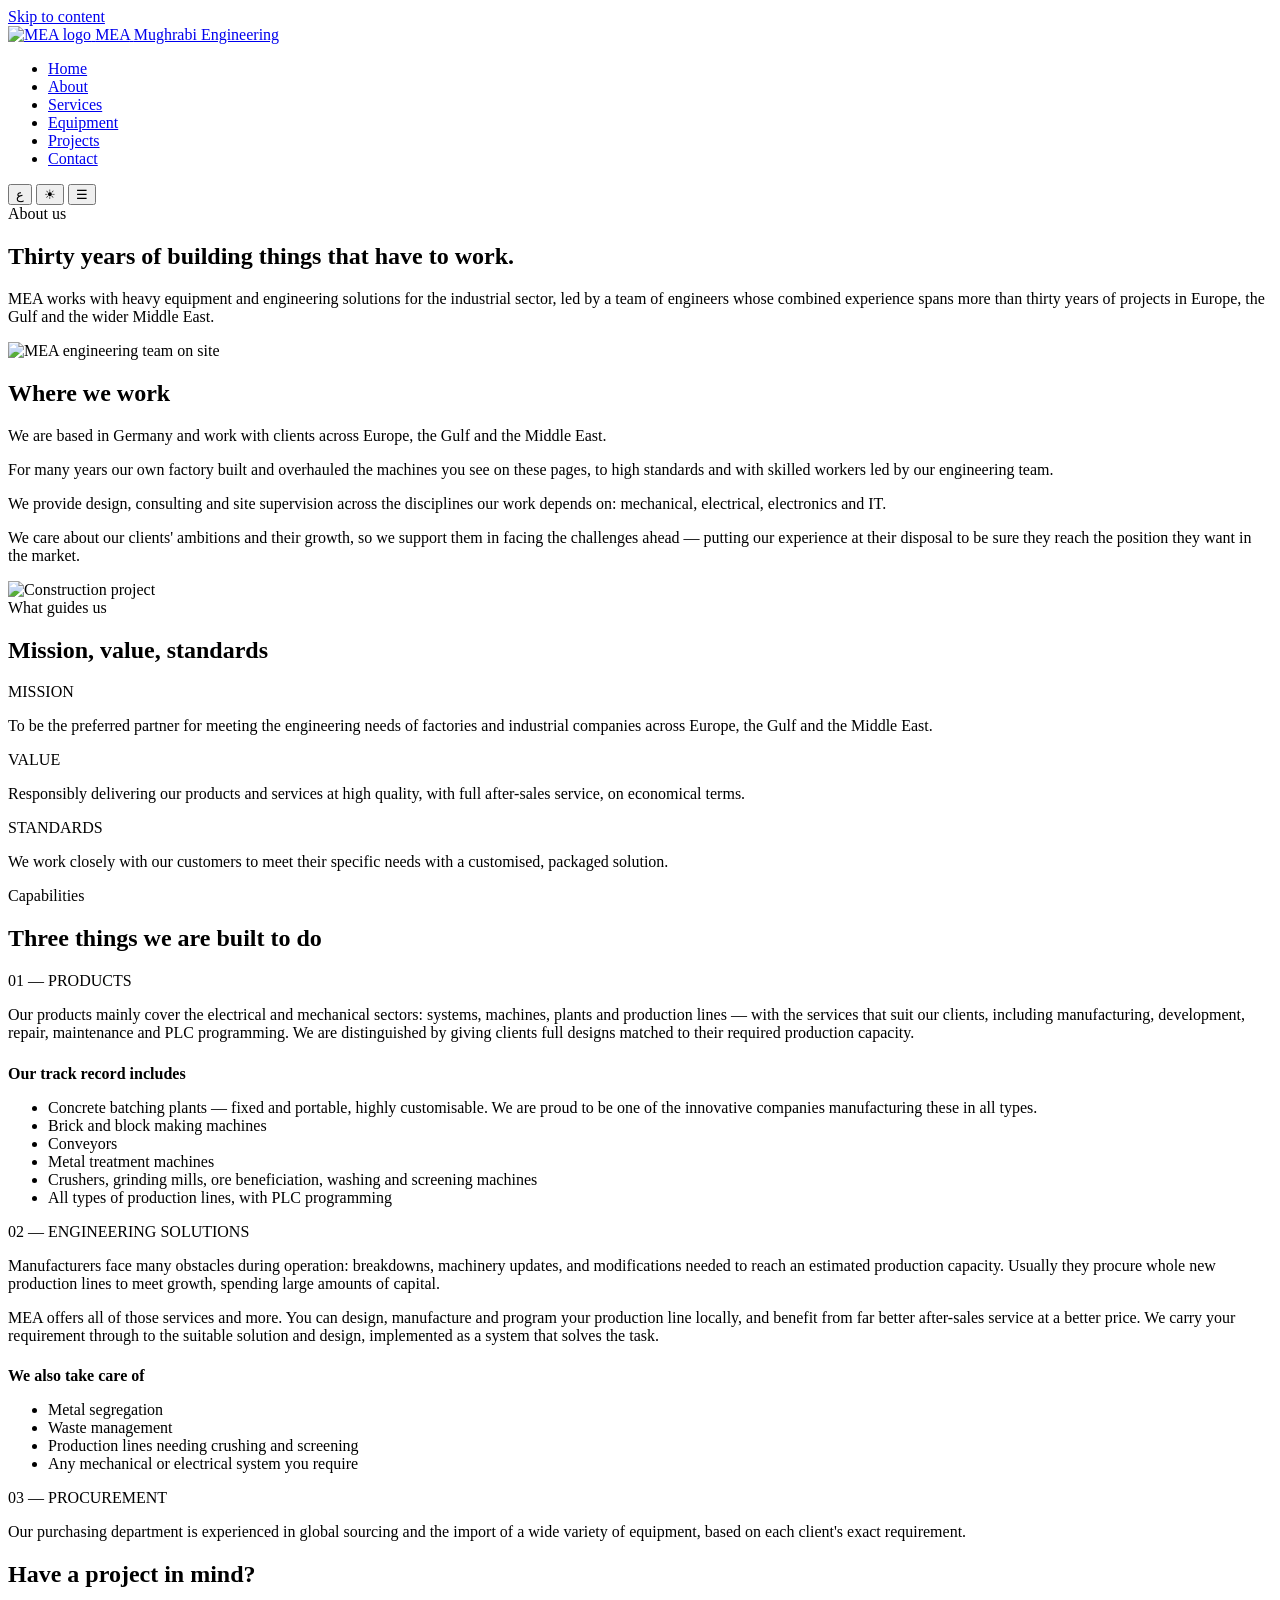
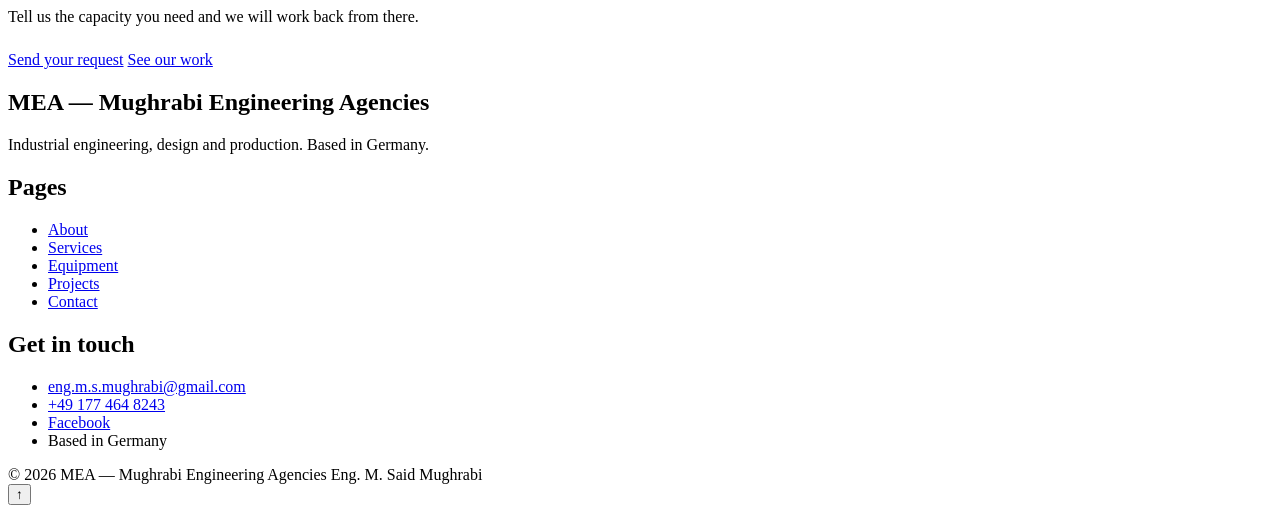
==== html_files/about.html @ d569d377 "Update website" ====
<!DOCTYPE html>
<html lang="en" dir="ltr">
<head>
<meta charset="UTF-8">
<meta name="viewport" content="width=device-width, initial-scale=1.0">
<title>About us — MEA, Mughrabi Engineering Agencies</title>
<meta name="description" content="Over 30 years of industrial engineering across Europe, the Gulf and the Middle East. Our mission, values, standards and capabilities.">
<link rel="icon" href="data:image/svg+xml,<svg xmlns='http://www.w3.org/2000/svg' viewBox='0 0 100 100'><text y='.9em' font-size='90'>⚙️</text></svg>">
<meta property="og:type" content="website">
<meta property="og:title" content="About us — MEA, Mughrabi Engineering Agencies">
<meta property="og:description" content="Over 30 years of industrial engineering across Europe, the Gulf and the Middle East.">
<meta property="og:image" content="/images/brand/04-social-share-preview-og-image.jpg">
<link rel="preconnect" href="https://fonts.googleapis.com">
<link rel="preconnect" href="https://fonts.gstatic.com" crossorigin>
<link href="https://fonts.googleapis.com/css2?family=Space+Grotesk:wght@400;500;600;700&family=Cairo:wght@400;600;700&display=swap" rel="stylesheet">
<link rel="stylesheet" href="/css/site.css">
</head>
<body>
<a class="skip-link" href="#main" data-en="Skip to content" data-ar="تخطَّ إلى المحتوى">Skip to content</a>

<header class="site-header">
  <div class="wrap nav">
    <a class="brand" href="/">
      <img src="/images/brand/01-engineer-mohammed-said-mughrabi-logo-mea.jpg" alt="MEA logo" width="42" height="42">
      <span class="brand-text">
        <span class="brand-name" data-en="MEA" data-ar="المغربي">MEA</span>
        <span class="brand-sub" data-en="Mughrabi Engineering" data-ar="الوكلاء الهندسيون">Mughrabi Engineering</span>
      </span>
    </a>
    <ul class="nav-links" id="nav-links">
      <li><a href="/" data-en="Home" data-ar="الرئيسية">Home</a></li>
      <li><a href="/about" class="active" data-en="About" data-ar="لمحة عنا">About</a></li>
      <li><a href="/services" data-en="Services" data-ar="خدماتنا">Services</a></li>
      <li><a href="/equipment" data-en="Equipment" data-ar="المعدات">Equipment</a></li>
      <li><a href="/projects" data-en="Projects" data-ar="أعمالنا">Projects</a></li>
      <li><a href="/contact" data-en="Contact" data-ar="إتصل بنا">Contact</a></li>
    </ul>
    <div class="nav-tools">
      <button class="icon-btn lang-btn" data-lang-toggle type="button">ع</button>
      <button class="icon-btn" data-theme-toggle type="button">☀</button>
      <button class="icon-btn nav-toggle" data-nav-toggle type="button"
              aria-expanded="false" aria-controls="nav-links" aria-label="Menu">☰</button>
    </div>
  </div>
</header>

<main id="main">

  <!-- ============================ INTRO ============================ -->
  <section class="hero">
    <div class="wrap split">
      <div>
        <span class="eyebrow" data-en="About us" data-ar="لمحة عنا">About us</span>
        <h1 data-en="Thirty years of building things that have to work." data-ar="ثلاثون عاماً في بناء أشياء لا مجال لتعطّلها.">Thirty years of building things that have to work.</h1>
        <p class="lead" data-en="MEA works with heavy equipment and engineering solutions for the industrial sector, led by a team of engineers whose combined experience spans more than thirty years of projects in Europe, the Gulf and the wider Middle East." data-ar="تعمل المغربي في المعدات الثقيلة و الحلول الهندسية للقطاع الصناعي، بقيادة فريق من المهندسين تمتد خبرته المجتمعة لأكثر من ثلاثين عاماً من المشاريع في أوروبا و الخليج و الشرق الأوسط.">MEA works with heavy equipment and engineering solutions for the industrial sector, led by a team of engineers whose combined experience spans more than thirty years of projects in Europe, the Gulf and the wider Middle East.</p>
      </div>
      <div class="hero-media">
        <img src="/images/about/01-about-us-1601543-587600671320849-1215169168.jpg"
             alt="MEA engineering team on site" width="900" height="675" fetchpriority="high">
      </div>
    </div>
  </section>

  <!-- ============================ WHO WE ARE ============================ -->
  <section>
    <div class="wrap split narrow-media">
      <div class="prose reveal">
        <h2 data-en="Where we work" data-ar="أين نعمل">Where we work</h2>
        <p data-en="We are based in Germany and work with clients across Europe, the Gulf and the Middle East." data-ar="مقرّنا في ألمانيا و نعمل مع عملاء في أوروبا و الخليج و الشرق الأوسط.">We are based in Germany and work with clients across Europe, the Gulf and the Middle East.</p>
        <p data-en="For many years our own factory built and overhauled the machines you see on these pages, to high standards and with skilled workers led by our engineering team." data-ar="لسنوات طويلة، بنى مصنعنا الخاص و جدّد الآلات التي ترونها في هذه الصفحات، وفق معايير عالية و بأيدي عمّال مهرة بقيادة فريقنا الهندسي.">For many years our own factory built and overhauled the machines you see on these pages, to high standards and with skilled workers led by our engineering team.</p>
        <p data-en="We provide design, consulting and site supervision across the disciplines our work depends on: mechanical, electrical, electronics and IT." data-ar="نقدّم التصميم و الاستشارات و الإشراف على المواقع في التخصصات التي يعتمد عليها عملنا: الميكانيك و الكهرباء و الإلكترونيات و تقنية المعلومات.">We provide design, consulting and site supervision across the disciplines our work depends on: mechanical, electrical, electronics and IT.</p>
        <p data-en="We care about our clients' ambitions and their growth, so we support them in facing the challenges ahead — putting our experience at their disposal to be sure they reach the position they want in the market." data-ar="نهتم بطموحات عملائنا و نموّهم، لذلك ندعمهم في مواجهة التحديات — واضعين خبرتنا تحت تصرفهم ليصلوا إلى المكانة التي يريدونها في السوق.">We care about our clients' ambitions and their growth, so we support them in facing the challenges ahead — putting our experience at their disposal to be sure they reach the position they want in the market.</p>
      </div>
      <div class="reveal">
        <img src="/images/about/04-about-us-constructions-eng-m-s-mughrabi.jpg"
             alt="Construction project" width="900" height="640" loading="lazy">
      </div>
    </div>
  </section>

  <!-- ============================ MISSION / VALUE / STANDARDS ============================ -->
  <section class="bg-alt">
    <div class="wrap">
      <div class="section-head center reveal">
        <span class="eyebrow" data-en="What guides us" data-ar="ما يوجّهنا">What guides us</span>
        <h2 data-en="Mission, value, standards" data-ar="الرسالة و القيمة و المعايير">Mission, value, standards</h2>
      </div>

      <div class="grid grid-3">
        <article class="card reveal">
          <span class="card-num" data-en="MISSION" data-ar="الرسالة">MISSION</span>
          <p data-en="To be the preferred partner for meeting the engineering needs of factories and industrial companies across Europe, the Gulf and the Middle East." data-ar="أن نكون الشريك المفضّل في تلبية الاحتياجات الهندسية للمصانع و الشركات الصناعية في أوروبا و الخليج و الشرق الأوسط.">To be the preferred partner for meeting the engineering needs of factories and industrial companies across Europe, the Gulf and the Middle East.</p>
        </article>
        <article class="card reveal">
          <span class="card-num" data-en="VALUE" data-ar="القيمة">VALUE</span>
          <p data-en="Responsibly delivering our products and services at high quality, with full after-sales service, on economical terms." data-ar="تقديم منتجاتنا و خدماتنا بمسؤولية و بجودة عالية، مع خدمة ما بعد البيع الكاملة، و بشروط اقتصادية.">Responsibly delivering our products and services at high quality, with full after-sales service, on economical terms.</p>
        </article>
        <article class="card reveal">
          <span class="card-num" data-en="STANDARDS" data-ar="المعايير">STANDARDS</span>
          <p data-en="We work closely with our customers to meet their specific needs with a customised, packaged solution." data-ar="نعمل عن قرب مع عملائنا لتلبية احتياجاتهم الخاصة بحلّ متكامل مصمّم خصيصاً لهم.">We work closely with our customers to meet their specific needs with a customised, packaged solution.</p>
        </article>
      </div>
    </div>
  </section>

  <!-- ============================ CAPABILITIES ============================ -->
  <section>
    <div class="wrap">
      <div class="section-head reveal">
        <span class="eyebrow" data-en="Capabilities" data-ar="قدراتنا">Capabilities</span>
        <h2 data-en="Three things we are built to do" data-ar="ثلاثة أمور نُحسن القيام بها">Three things we are built to do</h2>
      </div>

      <div class="grid grid-2" style="align-items:start">

        <article class="card reveal">
          <span class="card-num">01 — <span data-en="PRODUCTS" data-ar="المنتجات">PRODUCTS</span></span>
          <p data-en="Our products mainly cover the electrical and mechanical sectors: systems, machines, plants and production lines — with the services that suit our clients, including manufacturing, development, repair, maintenance and PLC programming. We are distinguished by giving clients full designs matched to their required production capacity." data-ar="تغطّي منتجاتنا بشكل رئيسي القطاعين الكهربائي و الميكانيكي: أنظمة و آلات و منشآت و خطوط إنتاج — مع الخدمات التي تناسب عملاءنا، من تصنيع و تطوير و إصلاح و صيانة و برمجة PLC. و نتميّز بتقديم تصاميم كاملة تطابق الطاقة الإنتاجية المطلوبة.">Our products mainly cover the electrical and mechanical sectors: systems, machines, plants and production lines — with the services that suit our clients, including manufacturing, development, repair, maintenance and PLC programming. We are distinguished by giving clients full designs matched to their required production capacity.</p>
          <h3 style="margin-top:1.4rem;font-size:1rem" data-en="Our track record includes" data-ar="من سجلّ أعمالنا">Our track record includes</h3>
          <ul class="ticks" style="margin-top:.7rem">
            <li data-en="Concrete batching plants — fixed and portable, highly customisable. We are proud to be one of the innovative companies manufacturing these in all types." data-ar="محطات خلط الخرسانة — ثابتة و متنقلة، قابلة للتخصيص بدرجة عالية. نفخر بأننا من الشركات المبتكرة في تصنيعها بجميع أنواعها.">Concrete batching plants — fixed and portable, highly customisable. We are proud to be one of the innovative companies manufacturing these in all types.</li>
            <li data-en="Brick and block making machines" data-ar="آلات صناعة الطوب و البلوك">Brick and block making machines</li>
            <li data-en="Conveyors" data-ar="السيور الناقلة">Conveyors</li>
            <li data-en="Metal treatment machines" data-ar="آلات معالجة المعادن">Metal treatment machines</li>
            <li data-en="Crushers, grinding mills, ore beneficiation, washing and screening machines" data-ar="كسارات، مطاحن، تجهيز الخامات، آلات غسيل و نخل">Crushers, grinding mills, ore beneficiation, washing and screening machines</li>
            <li data-en="All types of production lines, with PLC programming" data-ar="جميع أنواع خطوط الإنتاج، مع برمجة PLC">All types of production lines, with PLC programming</li>
          </ul>
        </article>

        <article class="card reveal">
          <span class="card-num">02 — <span data-en="ENGINEERING SOLUTIONS" data-ar="الحلول الهندسية">ENGINEERING SOLUTIONS</span></span>
          <p data-en="Manufacturers face many obstacles during operation: breakdowns, machinery updates, and modifications needed to reach an estimated production capacity. Usually they procure whole new production lines to meet growth, spending large amounts of capital." data-ar="يواجه المصنّعون عقبات كثيرة أثناء التشغيل: أعطال، و تحديثات للآلات، و تعديلات لازمة لبلوغ الطاقة الإنتاجية المقدّرة. و عادةً ما يشترون خطوط إنتاج جديدة بالكامل لمواكبة النمو، بإنفاق رؤوس أموال ضخمة.">Manufacturers face many obstacles during operation: breakdowns, machinery updates, and modifications needed to reach an estimated production capacity. Usually they procure whole new production lines to meet growth, spending large amounts of capital.</p>
          <p data-en="MEA offers all of those services and more. You can design, manufacture and program your production line locally, and benefit from far better after-sales service at a better price. We carry your requirement through to the suitable solution and design, implemented as a system that solves the task." data-ar="تقدّم المغربي هذه الخدمات و أكثر. يمكنك تصميم و تصنيع و برمجة خط إنتاجك محلياً، و الاستفادة من خدمة ما بعد بيع أفضل بكثير و بسعر أفضل. نأخذ متطلباتك حتى الحلّ و التصميم المناسبين، و ننفّذهما كنظام يحلّ المهمة.">MEA offers all of those services and more. You can design, manufacture and program your production line locally, and benefit from far better after-sales service at a better price. We carry your requirement through to the suitable solution and design, implemented as a system that solves the task.</p>
          <h3 style="margin-top:1.4rem;font-size:1rem" data-en="We also take care of" data-ar="كما نتولّى">We also take care of</h3>
          <ul class="ticks" style="margin-top:.7rem">
            <li data-en="Metal segregation" data-ar="فرز المعادن">Metal segregation</li>
            <li data-en="Waste management" data-ar="إدارة النفايات">Waste management</li>
            <li data-en="Production lines needing crushing and screening" data-ar="خطوط الإنتاج التي تحتاج تكسيراً و نخلاً">Production lines needing crushing and screening</li>
            <li data-en="Any mechanical or electrical system you require" data-ar="أي نظام ميكانيكي أو كهربائي تحتاجه">Any mechanical or electrical system you require</li>
          </ul>
        </article>

        <article class="card reveal" style="grid-column:1/-1">
          <span class="card-num">03 — <span data-en="PROCUREMENT" data-ar="المشتريات">PROCUREMENT</span></span>
          <p data-en="Our purchasing department is experienced in global sourcing and the import of a wide variety of equipment, based on each client's exact requirement." data-ar="يتمتّع قسم المشتريات لدينا بخبرة في التوريد العالمي و استيراد تشكيلة واسعة من المعدات، بناءً على متطلبات كل عميل بدقة.">Our purchasing department is experienced in global sourcing and the import of a wide variety of equipment, based on each client's exact requirement.</p>
        </article>

      </div>
    </div>
  </section>

  <!-- ============================ CTA ============================ -->
  <section class="bg-alt">
    <div class="wrap">
      <div class="section-head center reveal" style="margin-bottom:1.6rem">
        <h2 data-en="Have a project in mind?" data-ar="لديك مشروع في ذهنك؟">Have a project in mind?</h2>
        <p class="lead" data-en="Tell us the capacity you need and we will work back from there." data-ar="أخبرنا بالطاقة الإنتاجية التي تحتاجها و سننطلق منها.">Tell us the capacity you need and we will work back from there.</p>
      </div>
      <div class="btn-row reveal" style="justify-content:center">
        <a class="btn btn-primary btn-lg" href="/contact" data-en="Send your request" data-ar="أرسل طلبك">Send your request</a>
        <a class="btn btn-ghost btn-lg" href="/projects" data-en="See our work" data-ar="شاهد أعمالنا">See our work</a>
      </div>
    </div>
  </section>

</main>

<footer class="site-footer">
  <div class="wrap">
    <div class="footer-grid">
      <div class="footer-about">
        <h2 data-en="MEA — Mughrabi Engineering Agencies" data-ar="المغربي الوكلاء الهندسيون">MEA — Mughrabi Engineering Agencies</h2>
        <p data-en="Industrial engineering, design and production. Based in Germany." data-ar="الهندسة الصناعية، التصميم و الإنتاج. مقرّنا في ألمانيا.">Industrial engineering, design and production. Based in Germany.</p>
      </div>
      <div>
        <h2 data-en="Pages" data-ar="الصفحات">Pages</h2>
        <ul class="footer-links">
          <li><a href="/about" data-en="About" data-ar="لمحة عنا">About</a></li>
          <li><a href="/services" data-en="Services" data-ar="خدماتنا">Services</a></li>
          <li><a href="/equipment" data-en="Equipment" data-ar="المعدات">Equipment</a></li>
          <li><a href="/projects" data-en="Projects" data-ar="أعمالنا">Projects</a></li>
          <li><a href="/contact" data-en="Contact" data-ar="إتصل بنا">Contact</a></li>
        </ul>
      </div>
      <div>
        <h2 data-en="Get in touch" data-ar="تواصل معنا">Get in touch</h2>
        <ul class="footer-links">
          <li><a href="mailto:eng.m.s.mughrabi@gmail.com" class="ltr">eng.m.s.mughrabi@gmail.com</a></li>
          <li><a href="tel:+491774648243" class="ltr">+49 177 464 8243</a></li>
          <li><a href="https://www.facebook.com/ingenieurwesen.industrie.7" target="_blank" rel="noopener">Facebook</a></li>
          <li><span data-en="Based in Germany" data-ar="مقرّنا في ألمانيا">Based in Germany</span></li>
        </ul>
      </div>
    </div>
    <div class="footer-bottom">
      <span>© <span data-year>2026</span> <span data-en="MEA — Mughrabi Engineering Agencies" data-ar="المغربي الوكلاء الهندسيون">MEA — Mughrabi Engineering Agencies</span></span>
      <span data-en="Eng. M. Said Mughrabi" data-ar="المهندس محمد سعيد المغربي">Eng. M. Said Mughrabi</span>
    </div>
  </div>
</footer>

<button class="to-top" type="button" aria-label="Back to top">↑</button>
<script src="/js/site.js"></script>
</body>
</html>
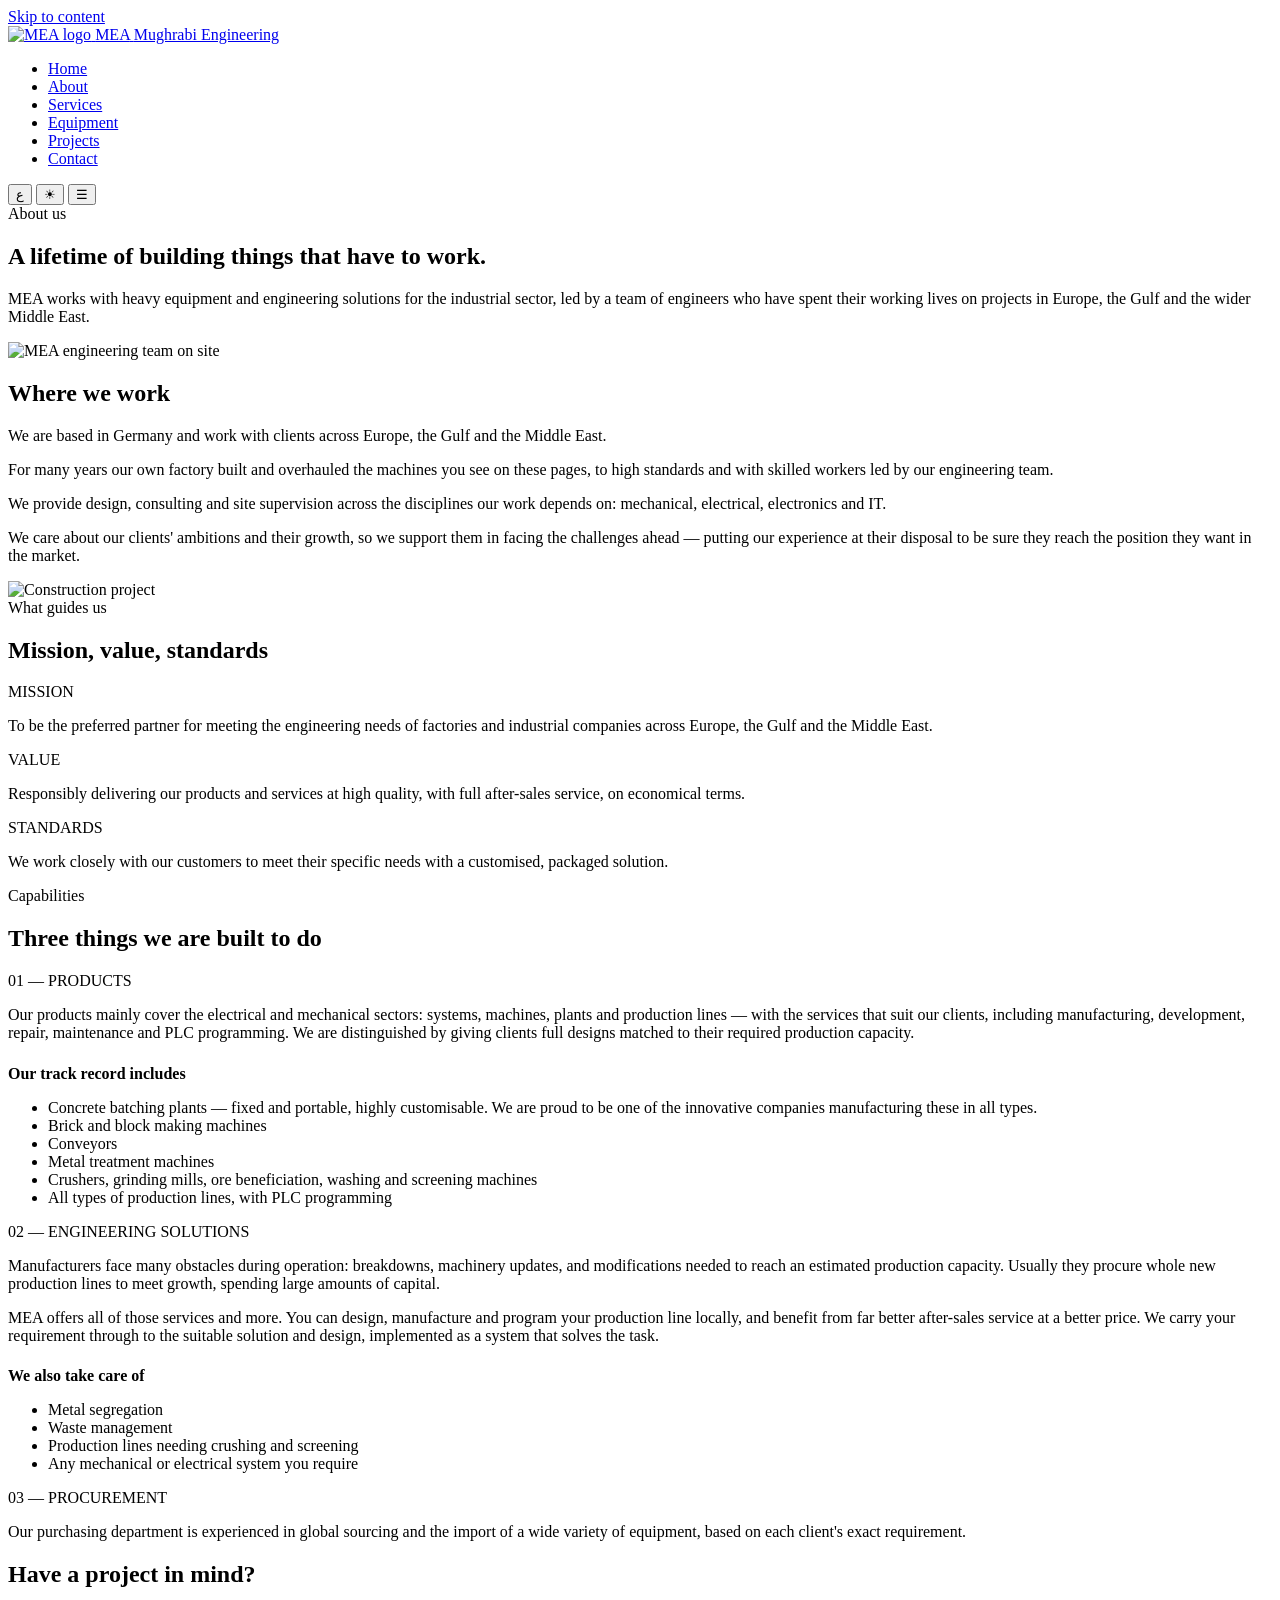
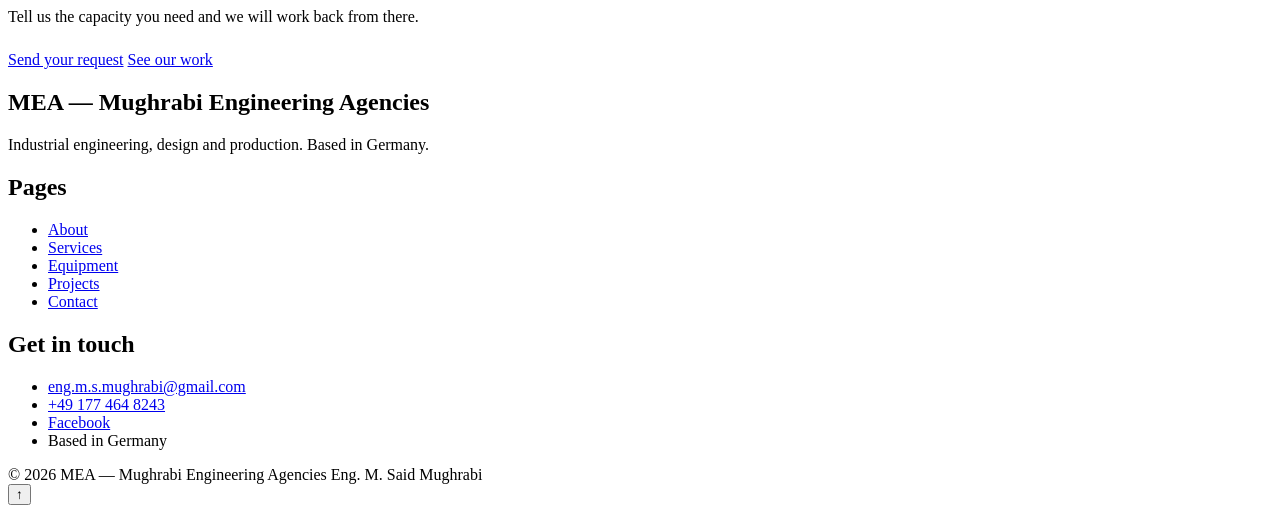
==== commit 9bc502ef: "Update website" ====
--- a/html_files/about.html
+++ b/html_files/about.html
@@ -51,8 +51,8 @@
     <div class="wrap split">
       <div>
         <span class="eyebrow" data-en="About us" data-ar="لمحة عنا">About us</span>
-        <h1 data-en="Thirty years of building things that have to work." data-ar="ثلاثون عاماً في بناء أشياء لا مجال لتعطّلها.">Thirty years of building things that have to work.</h1>
-        <p class="lead" data-en="MEA works with heavy equipment and engineering solutions for the industrial sector, led by a team of engineers whose combined experience spans more than thirty years of projects in Europe, the Gulf and the wider Middle East." data-ar="تعمل المغربي في المعدات الثقيلة و الحلول الهندسية للقطاع الصناعي، بقيادة فريق من المهندسين تمتد خبرته المجتمعة لأكثر من ثلاثين عاماً من المشاريع في أوروبا و الخليج و الشرق الأوسط.">MEA works with heavy equipment and engineering solutions for the industrial sector, led by a team of engineers whose combined experience spans more than thirty years of projects in Europe, the Gulf and the wider Middle East.</p>
+        <h1 data-en="A lifetime of building things that have to work." data-ar="عمرٌ كامل في بناء أشياء لا مجال لتعطّلها.">A lifetime of building things that have to work.</h1>
+        <p class="lead" data-en="MEA works with heavy equipment and engineering solutions for the industrial sector, led by a team of engineers who have spent their working lives on projects in Europe, the Gulf and the wider Middle East." data-ar="تعمل المغربي في المعدات الثقيلة و الحلول الهندسية للقطاع الصناعي، بقيادة فريق من المهندسين أمضوا حياتهم المهنية في مشاريع في أوروبا و الخليج و الشرق الأوسط.">MEA works with heavy equipment and engineering solutions for the industrial sector, led by a team of engineers who have spent their working lives on projects in Europe, the Gulf and the wider Middle East.</p>
       </div>
       <div class="hero-media">
         <img src="/images/about/01-about-us-1601543-587600671320849-1215169168.jpg"
@@ -66,7 +66,7 @@
     <div class="wrap split narrow-media">
       <div class="prose reveal">
         <h2 data-en="Where we work" data-ar="أين نعمل">Where we work</h2>
-        <p data-en="We are based in Germany and work with clients across Europe, the Gulf and the Middle East." data-ar="مقرّنا في ألمانيا و نعمل مع عملاء في أوروبا و الخليج و الشرق الأوسط.">We are based in Germany and work with clients across Europe, the Gulf and the Middle East.</p>
+        <p data-en="We are based in Germany and work with clients across Europe, the Gulf and the Middle East." data-ar="نحن في ألمانيا و نعمل مع عملاء في أوروبا و الخليج و الشرق الأوسط.">We are based in Germany and work with clients across Europe, the Gulf and the Middle East.</p>
         <p data-en="For many years our own factory built and overhauled the machines you see on these pages, to high standards and with skilled workers led by our engineering team." data-ar="لسنوات طويلة، بنى مصنعنا الخاص و جدّد الآلات التي ترونها في هذه الصفحات، وفق معايير عالية و بأيدي عمّال مهرة بقيادة فريقنا الهندسي.">For many years our own factory built and overhauled the machines you see on these pages, to high standards and with skilled workers led by our engineering team.</p>
         <p data-en="We provide design, consulting and site supervision across the disciplines our work depends on: mechanical, electrical, electronics and IT." data-ar="نقدّم التصميم و الاستشارات و الإشراف على المواقع في التخصصات التي يعتمد عليها عملنا: الميكانيك و الكهرباء و الإلكترونيات و تقنية المعلومات.">We provide design, consulting and site supervision across the disciplines our work depends on: mechanical, electrical, electronics and IT.</p>
         <p data-en="We care about our clients' ambitions and their growth, so we support them in facing the challenges ahead — putting our experience at their disposal to be sure they reach the position they want in the market." data-ar="نهتم بطموحات عملائنا و نموّهم، لذلك ندعمهم في مواجهة التحديات — واضعين خبرتنا تحت تصرفهم ليصلوا إلى المكانة التي يريدونها في السوق.">We care about our clients' ambitions and their growth, so we support them in facing the challenges ahead — putting our experience at their disposal to be sure they reach the position they want in the market.</p>
@@ -170,7 +170,7 @@
     <div class="footer-grid">
       <div class="footer-about">
         <h2 data-en="MEA — Mughrabi Engineering Agencies" data-ar="المغربي الوكلاء الهندسيون">MEA — Mughrabi Engineering Agencies</h2>
-        <p data-en="Industrial engineering, design and production. Based in Germany." data-ar="الهندسة الصناعية، التصميم و الإنتاج. مقرّنا في ألمانيا.">Industrial engineering, design and production. Based in Germany.</p>
+        <p data-en="Industrial engineering, design and production. Based in Germany." data-ar="الهندسة الصناعية، التصميم و الإنتاج. نحن في ألمانيا.">Industrial engineering, design and production. Based in Germany.</p>
       </div>
       <div>
         <h2 data-en="Pages" data-ar="الصفحات">Pages</h2>
@@ -188,7 +188,7 @@
           <li><a href="mailto:eng.m.s.mughrabi@gmail.com" class="ltr">eng.m.s.mughrabi@gmail.com</a></li>
           <li><a href="tel:+491774648243" class="ltr">+49 177 464 8243</a></li>
           <li><a href="https://www.facebook.com/ingenieurwesen.industrie.7" target="_blank" rel="noopener">Facebook</a></li>
-          <li><span data-en="Based in Germany" data-ar="مقرّنا في ألمانيا">Based in Germany</span></li>
+          <li><span data-en="Based in Germany" data-ar="نحن في ألمانيا">Based in Germany</span></li>
         </ul>
       </div>
     </div>
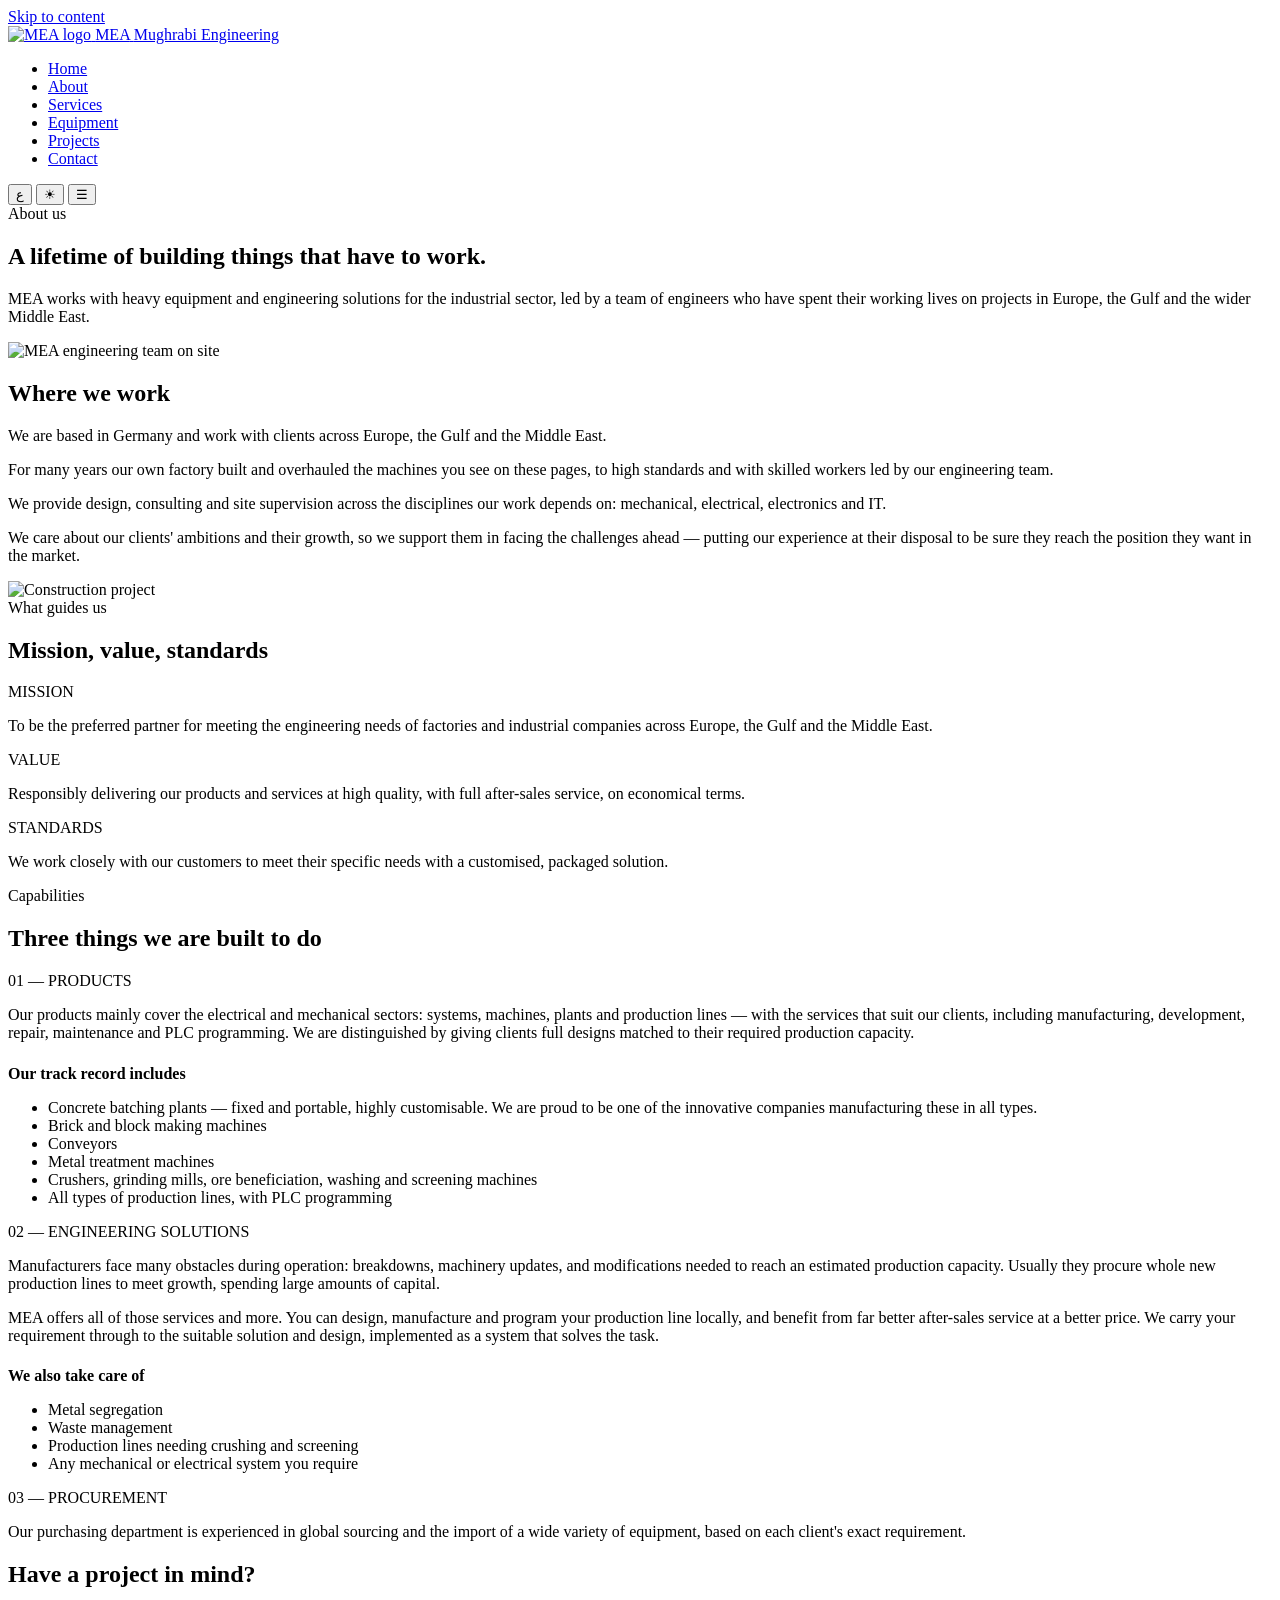
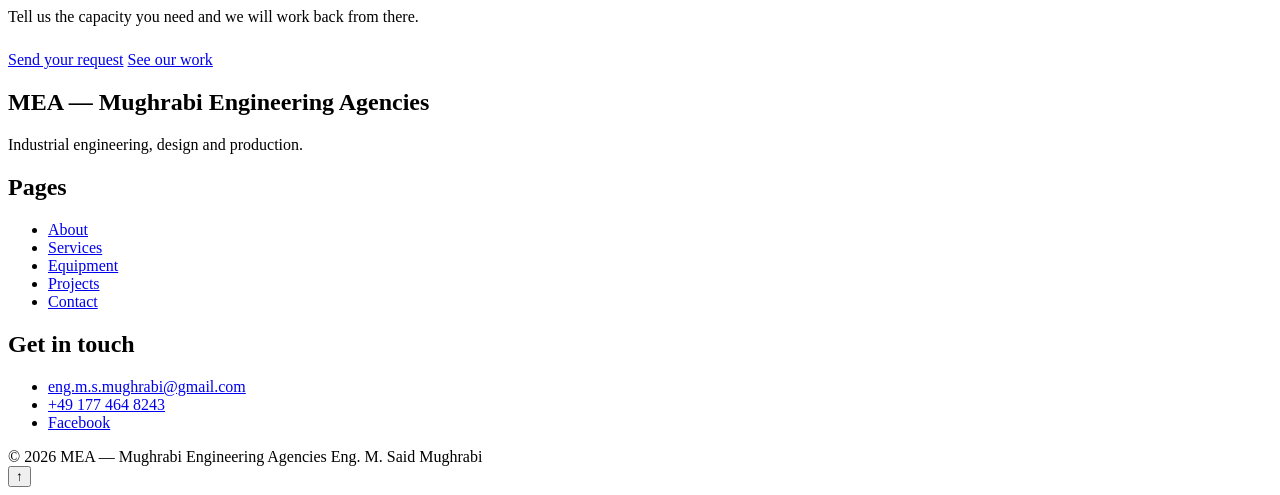
==== commit c789a8af: "Update website" ====
--- a/html_files/about.html
+++ b/html_files/about.html
@@ -170,7 +170,7 @@
     <div class="footer-grid">
       <div class="footer-about">
         <h2 data-en="MEA — Mughrabi Engineering Agencies" data-ar="المغربي الوكلاء الهندسيون">MEA — Mughrabi Engineering Agencies</h2>
-        <p data-en="Industrial engineering, design and production. Based in Germany." data-ar="الهندسة الصناعية، التصميم و الإنتاج. نحن في ألمانيا.">Industrial engineering, design and production. Based in Germany.</p>
+        <p data-en="Industrial engineering, design and production." data-ar="الهندسة الصناعية، التصميم و الإنتاج.">Industrial engineering, design and production.</p>
       </div>
       <div>
         <h2 data-en="Pages" data-ar="الصفحات">Pages</h2>
@@ -188,7 +188,6 @@
           <li><a href="mailto:eng.m.s.mughrabi@gmail.com" class="ltr">eng.m.s.mughrabi@gmail.com</a></li>
           <li><a href="tel:+491774648243" class="ltr">+49 177 464 8243</a></li>
           <li><a href="https://www.facebook.com/ingenieurwesen.industrie.7" target="_blank" rel="noopener">Facebook</a></li>
-          <li><span data-en="Based in Germany" data-ar="نحن في ألمانيا">Based in Germany</span></li>
         </ul>
       </div>
     </div>
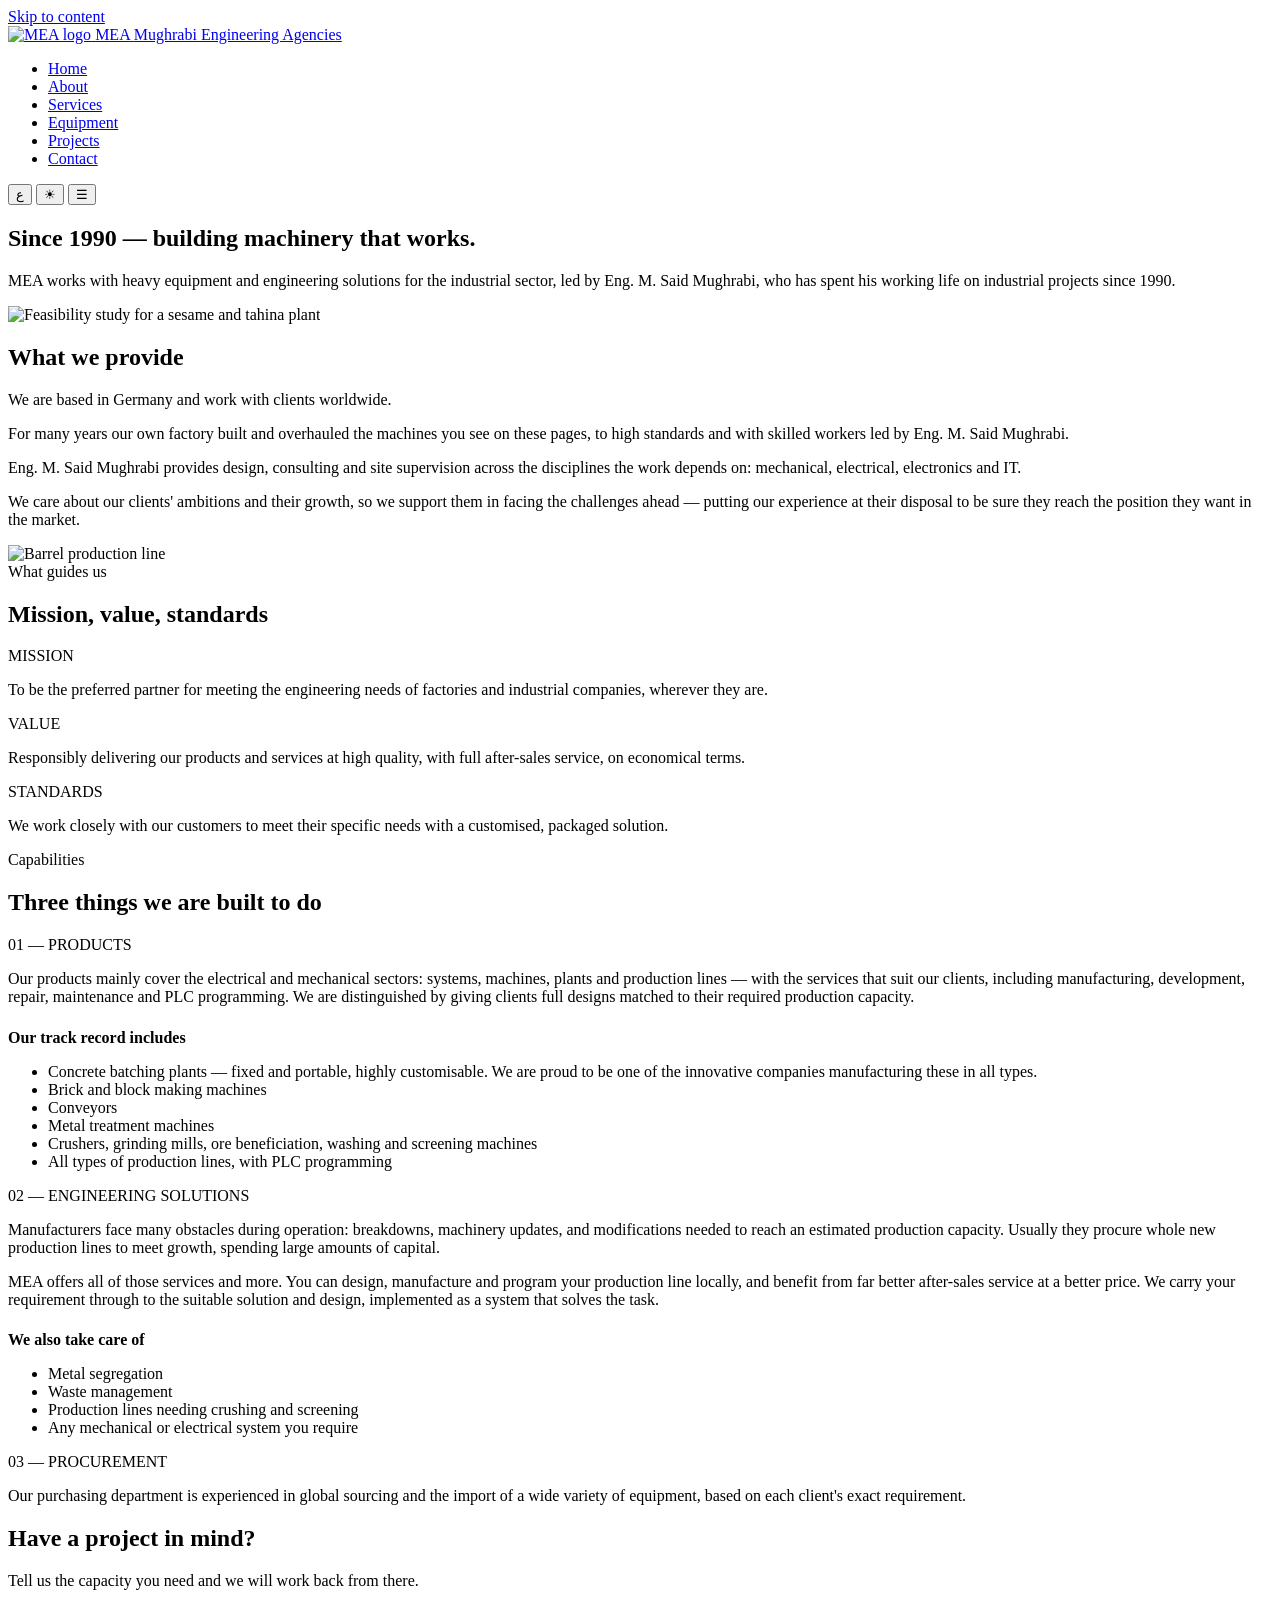
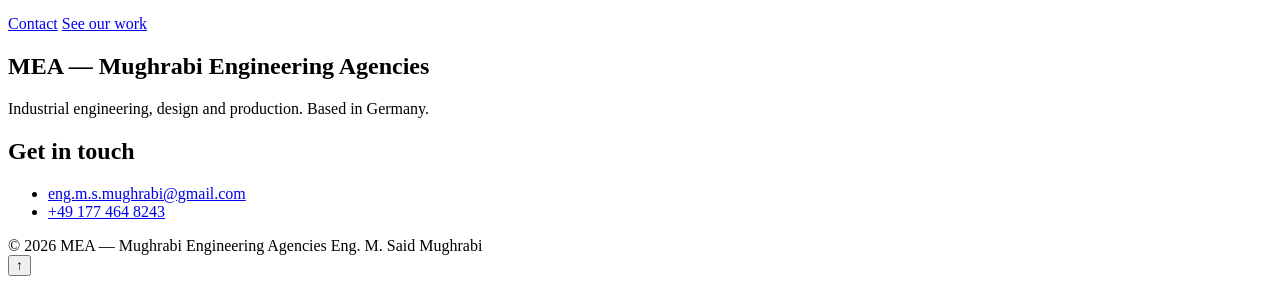
==== commit 11690980: "Update website" ====
--- a/html_files/about.html
+++ b/html_files/about.html
@@ -4,11 +4,11 @@
 <meta charset="UTF-8">
 <meta name="viewport" content="width=device-width, initial-scale=1.0">
 <title>About us — MEA, Mughrabi Engineering Agencies</title>
-<meta name="description" content="Over 30 years of industrial engineering across Europe, the Gulf and the Middle East. Our mission, values, standards and capabilities.">
+<meta name="description" content="Industrial engineering since 1990. Mission, values, standards and capabilities.">
 <link rel="icon" href="data:image/svg+xml,<svg xmlns='http://www.w3.org/2000/svg' viewBox='0 0 100 100'><text y='.9em' font-size='90'>⚙️</text></svg>">
 <meta property="og:type" content="website">
 <meta property="og:title" content="About us — MEA, Mughrabi Engineering Agencies">
-<meta property="og:description" content="Over 30 years of industrial engineering across Europe, the Gulf and the Middle East.">
+<meta property="og:description" content="Industrial engineering since 1990.">
 <meta property="og:image" content="/images/brand/04-social-share-preview-og-image.jpg">
 <link rel="preconnect" href="https://fonts.googleapis.com">
 <link rel="preconnect" href="https://fonts.gstatic.com" crossorigin>
@@ -24,7 +24,7 @@
       <img src="/images/brand/01-engineer-mohammed-said-mughrabi-logo-mea.jpg" alt="MEA logo" width="42" height="42">
       <span class="brand-text">
         <span class="brand-name" data-en="MEA" data-ar="المغربي">MEA</span>
-        <span class="brand-sub" data-en="Mughrabi Engineering" data-ar="الوكلاء الهندسيون">Mughrabi Engineering</span>
+        <span class="brand-sub" data-en="Mughrabi Engineering Agencies" data-ar="المغربي الوكلاء الهندسيون">Mughrabi Engineering Agencies</span>
       </span>
     </a>
     <ul class="nav-links" id="nav-links">
@@ -33,7 +33,7 @@
       <li><a href="/services" data-en="Services" data-ar="خدماتنا">Services</a></li>
       <li><a href="/equipment" data-en="Equipment" data-ar="المعدات">Equipment</a></li>
       <li><a href="/projects" data-en="Projects" data-ar="أعمالنا">Projects</a></li>
-      <li><a href="/contact" data-en="Contact" data-ar="إتصل بنا">Contact</a></li>
+      <li><a href="/contact" class="nav-cta" data-en="Contact" data-ar="إتصل بنا">Contact</a></li>
     </ul>
     <div class="nav-tools">
       <button class="icon-btn lang-btn" data-lang-toggle type="button">ع</button>
@@ -50,13 +50,12 @@
   <section class="hero">
     <div class="wrap split">
       <div>
-        <span class="eyebrow" data-en="About us" data-ar="لمحة عنا">About us</span>
-        <h1 data-en="A lifetime of building things that have to work." data-ar="عمرٌ كامل في بناء أشياء لا مجال لتعطّلها.">A lifetime of building things that have to work.</h1>
-        <p class="lead" data-en="MEA works with heavy equipment and engineering solutions for the industrial sector, led by a team of engineers who have spent their working lives on projects in Europe, the Gulf and the wider Middle East." data-ar="تعمل المغربي في المعدات الثقيلة و الحلول الهندسية للقطاع الصناعي، بقيادة فريق من المهندسين أمضوا حياتهم المهنية في مشاريع في أوروبا و الخليج و الشرق الأوسط.">MEA works with heavy equipment and engineering solutions for the industrial sector, led by a team of engineers who have spent their working lives on projects in Europe, the Gulf and the wider Middle East.</p>
+        <h1 data-en="Since 1990 — building machinery that works." data-ar="منذ عام 1990 — نبني آلات لا مجال لتعطّلها.">Since 1990 — building machinery that works.</h1>
+        <p class="lead" data-en="MEA works with heavy equipment and engineering solutions for the industrial sector, led by Eng. M. Said Mughrabi, who has spent his working life on industrial projects since 1990." data-ar="تعمل المغربي في المعدات الثقيلة و الحلول الهندسية للقطاع الصناعي، بقيادة المهندس محمد سعيد المغربي، الذي أمضى حياته المهنية في المشاريع الصناعية منذ عام 1990.">MEA works with heavy equipment and engineering solutions for the industrial sector, led by Eng. M. Said Mughrabi, who has spent his working life on industrial projects since 1990.</p>
       </div>
       <div class="hero-media">
-        <img src="/images/about/01-about-us-1601543-587600671320849-1215169168.jpg"
-             alt="MEA engineering team on site" width="900" height="675" fetchpriority="high">
+        <img src="/images/services/11-feasibility-studies-sesame-and-tahina-1.jpg"
+             alt="Feasibility study for a sesame and tahina plant" width="900" height="675" fetchpriority="high">
       </div>
     </div>
   </section>
@@ -65,15 +64,15 @@
   <section>
     <div class="wrap split narrow-media">
       <div class="prose reveal">
-        <h2 data-en="Where we work" data-ar="أين نعمل">Where we work</h2>
-        <p data-en="We are based in Germany and work with clients across Europe, the Gulf and the Middle East." data-ar="نحن في ألمانيا و نعمل مع عملاء في أوروبا و الخليج و الشرق الأوسط.">We are based in Germany and work with clients across Europe, the Gulf and the Middle East.</p>
-        <p data-en="For many years our own factory built and overhauled the machines you see on these pages, to high standards and with skilled workers led by our engineering team." data-ar="لسنوات طويلة، بنى مصنعنا الخاص و جدّد الآلات التي ترونها في هذه الصفحات، وفق معايير عالية و بأيدي عمّال مهرة بقيادة فريقنا الهندسي.">For many years our own factory built and overhauled the machines you see on these pages, to high standards and with skilled workers led by our engineering team.</p>
-        <p data-en="We provide design, consulting and site supervision across the disciplines our work depends on: mechanical, electrical, electronics and IT." data-ar="نقدّم التصميم و الاستشارات و الإشراف على المواقع في التخصصات التي يعتمد عليها عملنا: الميكانيك و الكهرباء و الإلكترونيات و تقنية المعلومات.">We provide design, consulting and site supervision across the disciplines our work depends on: mechanical, electrical, electronics and IT.</p>
+        <h2 data-en="What we provide" data-ar="ما نقدّمه">What we provide</h2>
+        <p data-en="We are based in Germany and work with clients worldwide." data-ar="نحن في ألمانيا و نعمل مع عملاء حول العالم.">We are based in Germany and work with clients worldwide.</p>
+        <p data-en="For many years our own factory built and overhauled the machines you see on these pages, to high standards and with skilled workers led by Eng. M. Said Mughrabi." data-ar="لسنوات طويلة، بنى مصنعنا الخاص و جدّد الآلات التي ترونها في هذه الصفحات، وفق معايير عالية و بأيدي عمّال مهرة بقيادة المهندس محمد سعيد المغربي.">For many years our own factory built and overhauled the machines you see on these pages, to high standards and with skilled workers led by Eng. M. Said Mughrabi.</p>
+        <p data-en="Eng. M. Said Mughrabi provides design, consulting and site supervision across the disciplines the work depends on: mechanical, electrical, electronics and IT." data-ar="يقدّم المهندس محمد سعيد المغربي التصميم و الاستشارات و الإشراف على المواقع في التخصصات التي يعتمد عليها العمل: الميكانيك و الكهرباء و الإلكترونيات و تقنية المعلومات.">Eng. M. Said Mughrabi provides design, consulting and site supervision across the disciplines the work depends on: mechanical, electrical, electronics and IT.</p>
         <p data-en="We care about our clients' ambitions and their growth, so we support them in facing the challenges ahead — putting our experience at their disposal to be sure they reach the position they want in the market." data-ar="نهتم بطموحات عملائنا و نموّهم، لذلك ندعمهم في مواجهة التحديات — واضعين خبرتنا تحت تصرفهم ليصلوا إلى المكانة التي يريدونها في السوق.">We care about our clients' ambitions and their growth, so we support them in facing the challenges ahead — putting our experience at their disposal to be sure they reach the position they want in the market.</p>
       </div>
       <div class="reveal">
-        <img src="/images/about/04-about-us-constructions-eng-m-s-mughrabi.jpg"
-             alt="Construction project" width="900" height="640" loading="lazy">
+        <img src="/images/services/08-machines-and-production-lines-supplyer-2.jpg"
+             alt="Barrel production line" width="900" height="640" loading="lazy">
       </div>
     </div>
   </section>
@@ -89,7 +88,7 @@
       <div class="grid grid-3">
         <article class="card reveal">
           <span class="card-num" data-en="MISSION" data-ar="الرسالة">MISSION</span>
-          <p data-en="To be the preferred partner for meeting the engineering needs of factories and industrial companies across Europe, the Gulf and the Middle East." data-ar="أن نكون الشريك المفضّل في تلبية الاحتياجات الهندسية للمصانع و الشركات الصناعية في أوروبا و الخليج و الشرق الأوسط.">To be the preferred partner for meeting the engineering needs of factories and industrial companies across Europe, the Gulf and the Middle East.</p>
+          <p data-en="To be the preferred partner for meeting the engineering needs of factories and industrial companies, wherever they are." data-ar="أن نكون الشريك المفضّل في تلبية الاحتياجات الهندسية للمصانع و الشركات الصناعية أينما كانت.">To be the preferred partner for meeting the engineering needs of factories and industrial companies, wherever they are.</p>
         </article>
         <article class="card reveal">
           <span class="card-num" data-en="VALUE" data-ar="القيمة">VALUE</span>
@@ -157,7 +156,7 @@
         <p class="lead" data-en="Tell us the capacity you need and we will work back from there." data-ar="أخبرنا بالطاقة الإنتاجية التي تحتاجها و سننطلق منها.">Tell us the capacity you need and we will work back from there.</p>
       </div>
       <div class="btn-row reveal" style="justify-content:center">
-        <a class="btn btn-primary btn-lg" href="/contact" data-en="Send your request" data-ar="أرسل طلبك">Send your request</a>
+        <a class="btn btn-primary btn-lg" href="/contact" data-en="Contact" data-ar="للتواصل">Contact</a>
         <a class="btn btn-ghost btn-lg" href="/projects" data-en="See our work" data-ar="شاهد أعمالنا">See our work</a>
       </div>
     </div>
@@ -170,24 +169,13 @@
     <div class="footer-grid">
       <div class="footer-about">
         <h2 data-en="MEA — Mughrabi Engineering Agencies" data-ar="المغربي الوكلاء الهندسيون">MEA — Mughrabi Engineering Agencies</h2>
-        <p data-en="Industrial engineering, design and production." data-ar="الهندسة الصناعية، التصميم و الإنتاج.">Industrial engineering, design and production.</p>
+        <p data-en="Industrial engineering, design and production. Based in Germany." data-ar="الهندسة الصناعية، التصميم و الإنتاج. نحن في ألمانيا.">Industrial engineering, design and production. Based in Germany.</p>
       </div>
-      <div>
-        <h2 data-en="Pages" data-ar="الصفحات">Pages</h2>
-        <ul class="footer-links">
-          <li><a href="/about" data-en="About" data-ar="لمحة عنا">About</a></li>
-          <li><a href="/services" data-en="Services" data-ar="خدماتنا">Services</a></li>
-          <li><a href="/equipment" data-en="Equipment" data-ar="المعدات">Equipment</a></li>
-          <li><a href="/projects" data-en="Projects" data-ar="أعمالنا">Projects</a></li>
-          <li><a href="/contact" data-en="Contact" data-ar="إتصل بنا">Contact</a></li>
-        </ul>
-      </div>
-      <div>
+      <div class="footer-contact">
         <h2 data-en="Get in touch" data-ar="تواصل معنا">Get in touch</h2>
         <ul class="footer-links">
           <li><a href="mailto:eng.m.s.mughrabi@gmail.com" class="ltr">eng.m.s.mughrabi@gmail.com</a></li>
           <li><a href="tel:+491774648243" class="ltr">+49 177 464 8243</a></li>
-          <li><a href="https://www.facebook.com/ingenieurwesen.industrie.7" target="_blank" rel="noopener">Facebook</a></li>
         </ul>
       </div>
     </div>
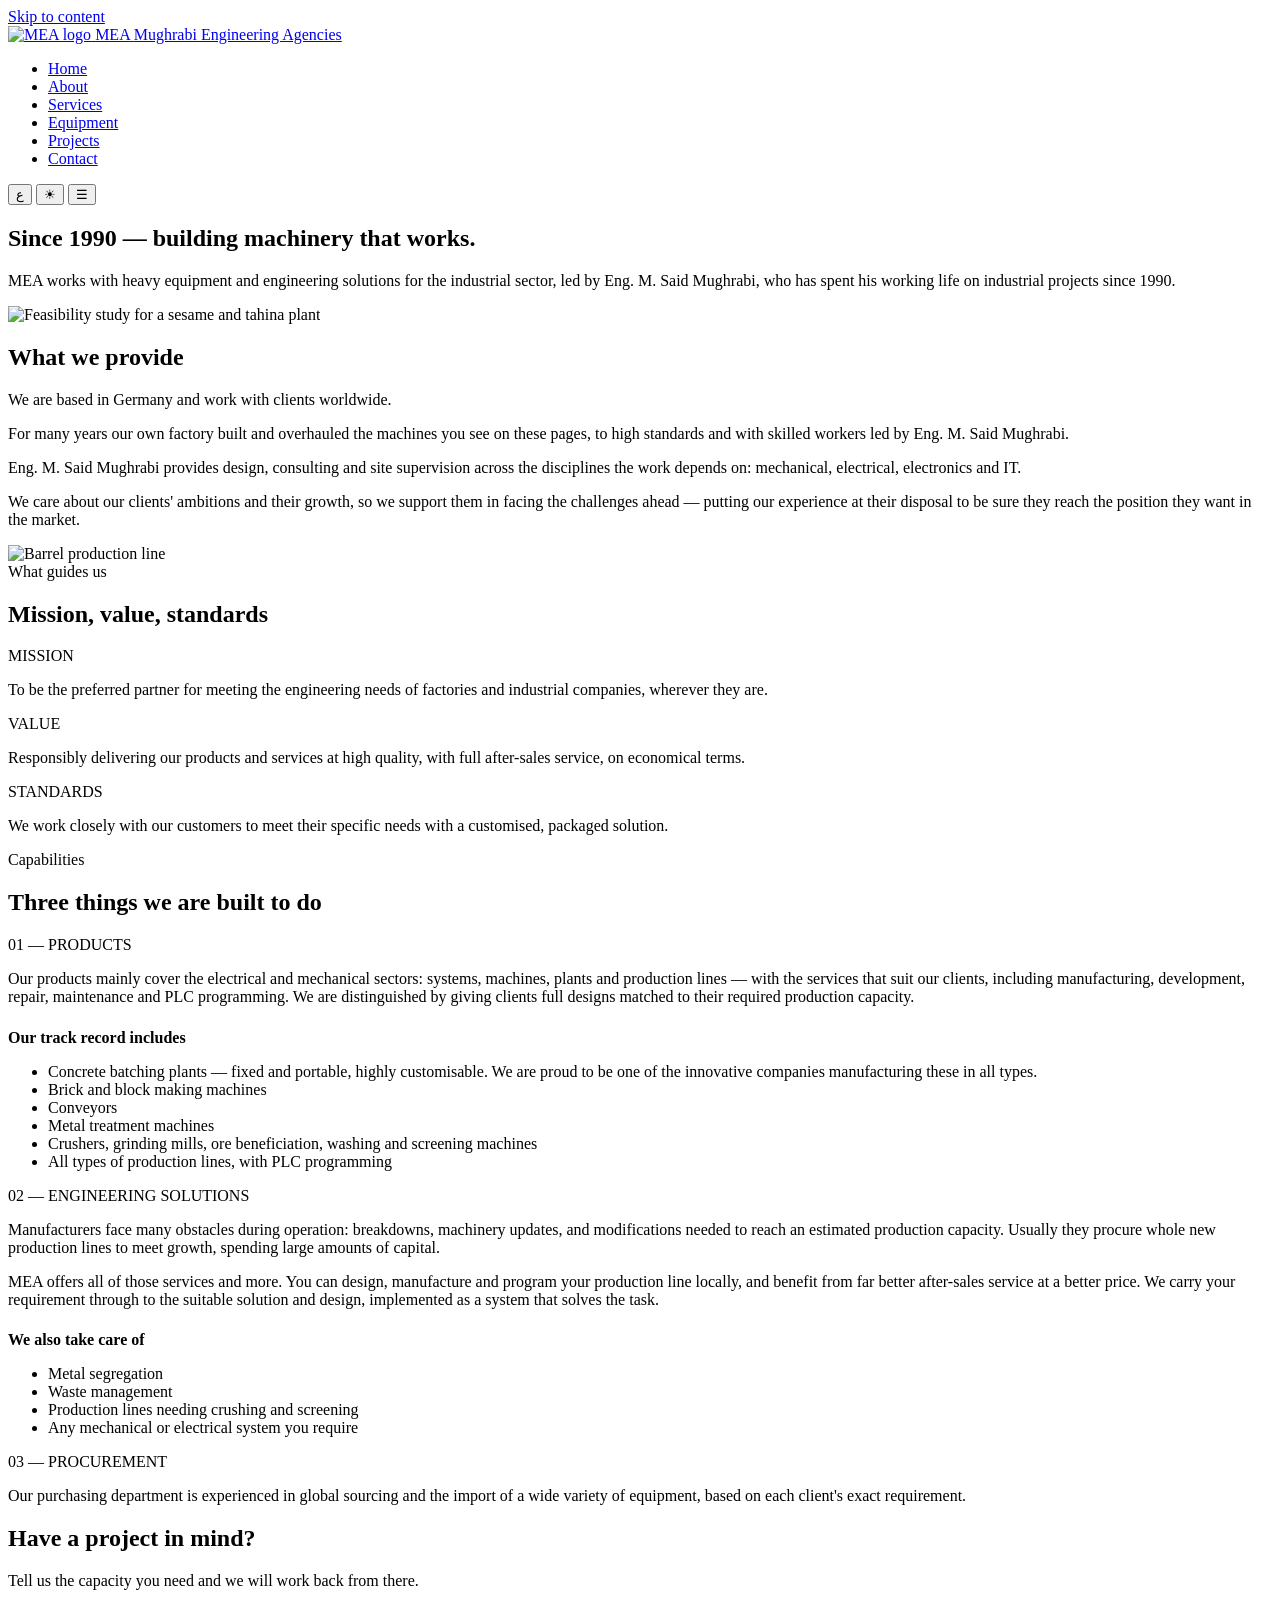
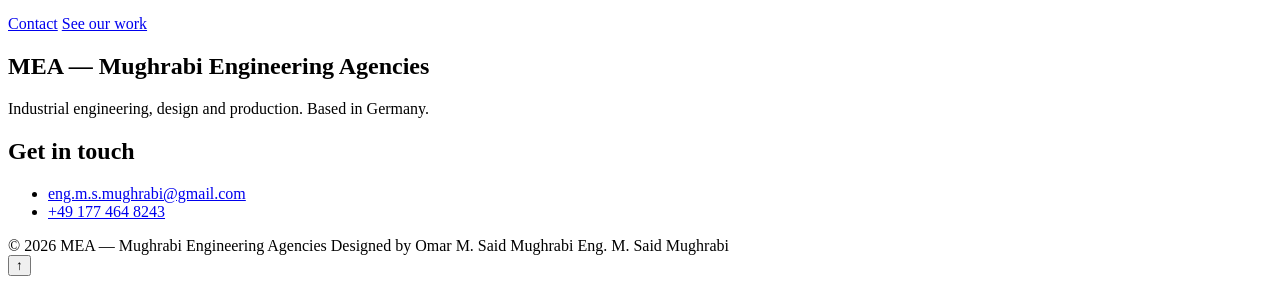
==== commit 0e3f5c33: "Update website" ====
--- a/html_files/about.html
+++ b/html_files/about.html
@@ -181,6 +181,7 @@
     </div>
     <div class="footer-bottom">
       <span>© <span data-year>2026</span> <span data-en="MEA — Mughrabi Engineering Agencies" data-ar="المغربي الوكلاء الهندسيون">MEA — Mughrabi Engineering Agencies</span></span>
+      <span data-en="Designed by Omar M. Said Mughrabi" data-ar="تصميم عمر محمد سعيد المغربي">Designed by Omar M. Said Mughrabi</span>
       <span data-en="Eng. M. Said Mughrabi" data-ar="المهندس محمد سعيد المغربي">Eng. M. Said Mughrabi</span>
     </div>
   </div>
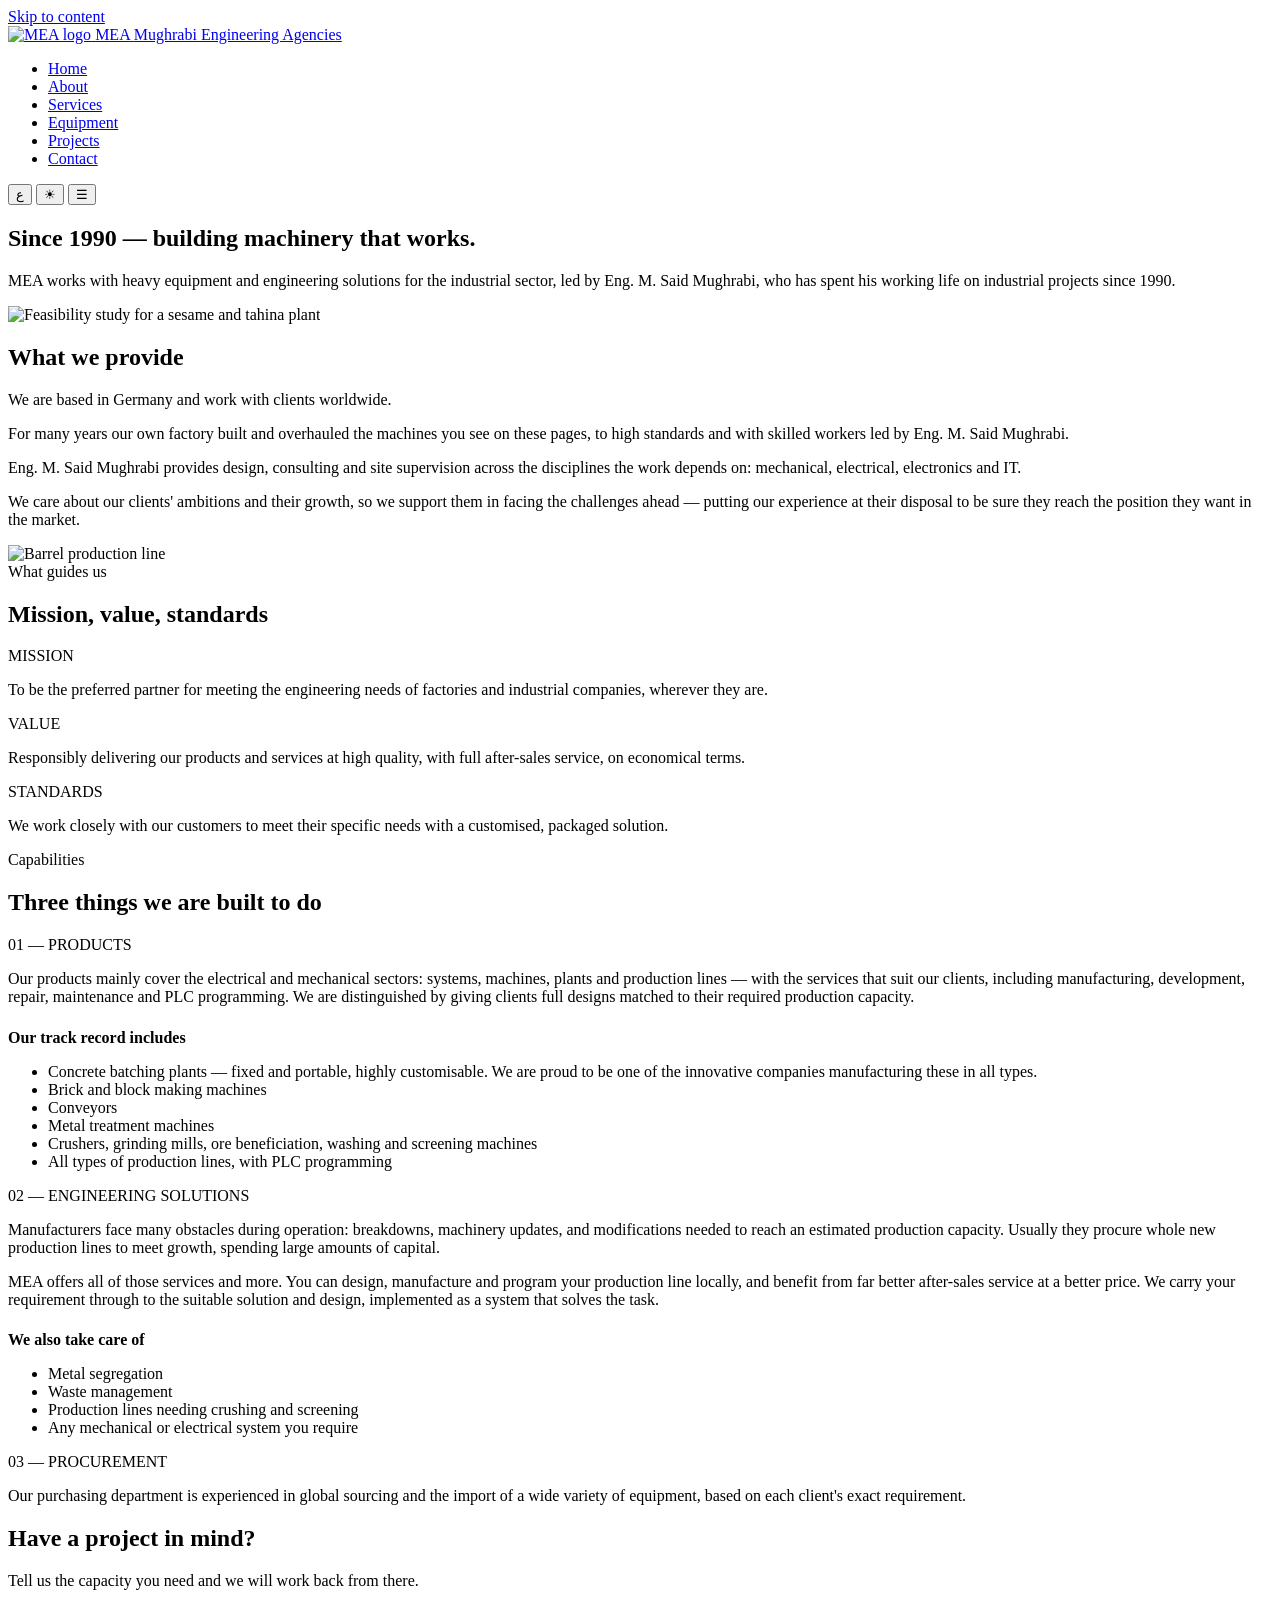
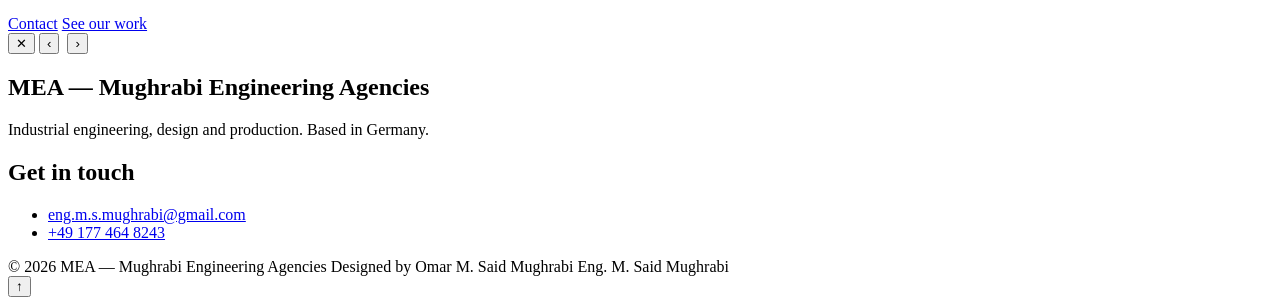
==== commit 3b6dc77e: "Update website" ====
--- a/html_files/about.html
+++ b/html_files/about.html
@@ -55,6 +55,10 @@
       </div>
       <div class="hero-media">
         <img src="/images/services/11-feasibility-studies-sesame-and-tahina-1.jpg"
+             data-full="/images/services/11-feasibility-studies-sesame-and-tahina-1.jpg"
+             data-lightbox data-caption="Feasibility study for a sesame and tahina plant"
+             data-caption-en="Feasibility study for a sesame and tahina plant"
+             data-caption-ar="دراسة جدوى لمصنع السمسم و الطحينة"
              alt="Feasibility study for a sesame and tahina plant" width="900" height="675" fetchpriority="high">
       </div>
     </div>
@@ -72,6 +76,10 @@
       </div>
       <div class="reveal">
         <img src="/images/services/08-machines-and-production-lines-supplyer-2.jpg"
+             data-full="/images/services/08-machines-and-production-lines-supplyer-2.jpg"
+             data-lightbox data-caption="Barrel production line"
+             data-caption-en="Barrel production line"
+             data-caption-ar="خط إنتاج البراميل"
              alt="Barrel production line" width="900" height="640" loading="lazy">
       </div>
     </div>
@@ -164,6 +172,15 @@
 
 </main>
 
+<!-- ============================ LIGHTBOX ============================ -->
+<div class="lightbox" role="dialog" aria-modal="true" aria-label="Photo viewer">
+  <button class="lightbox-close" type="button" aria-label="Close">✕</button>
+  <button class="lightbox-nav lightbox-prev" type="button" aria-label="Previous">‹</button>
+  <img src="" alt="">
+  <button class="lightbox-nav lightbox-next" type="button" aria-label="Next">›</button>
+  <p class="lightbox-cap"></p>
+</div>
+
 <footer class="site-footer">
   <div class="wrap">
     <div class="footer-grid">
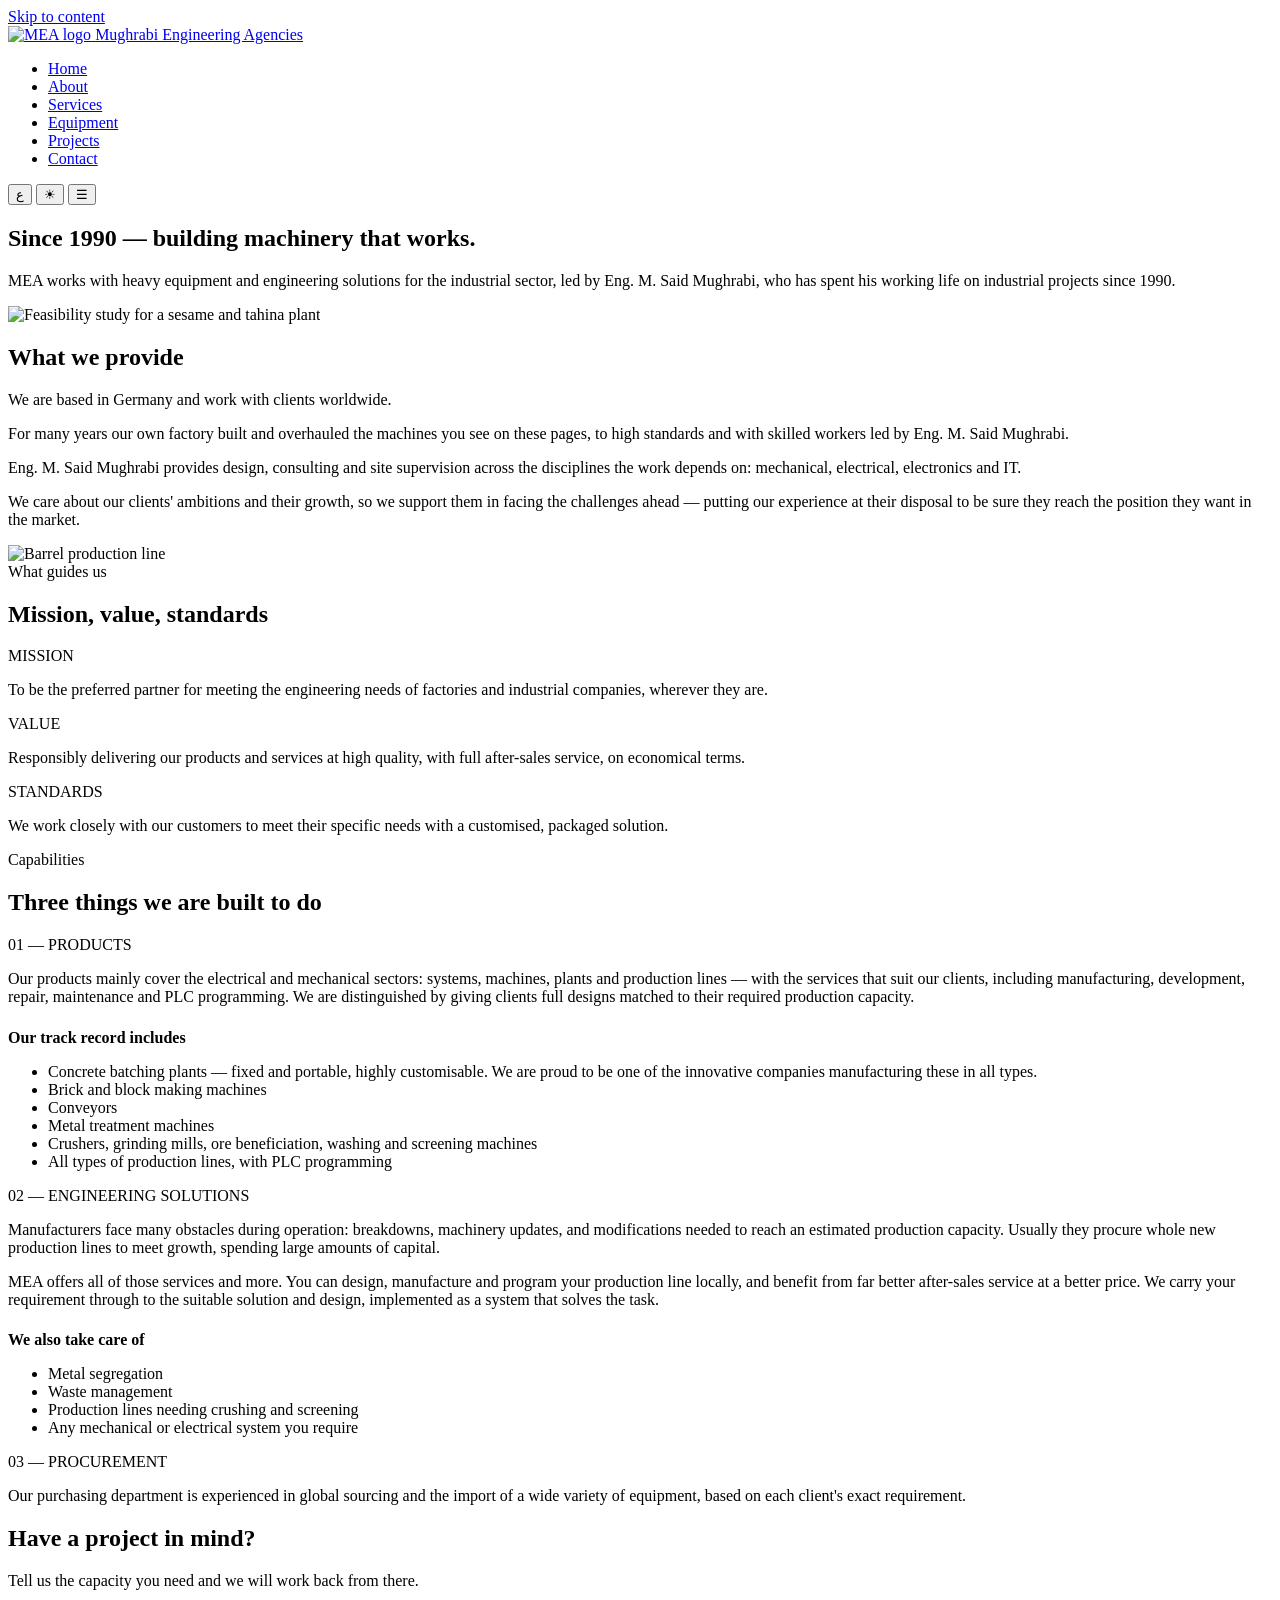
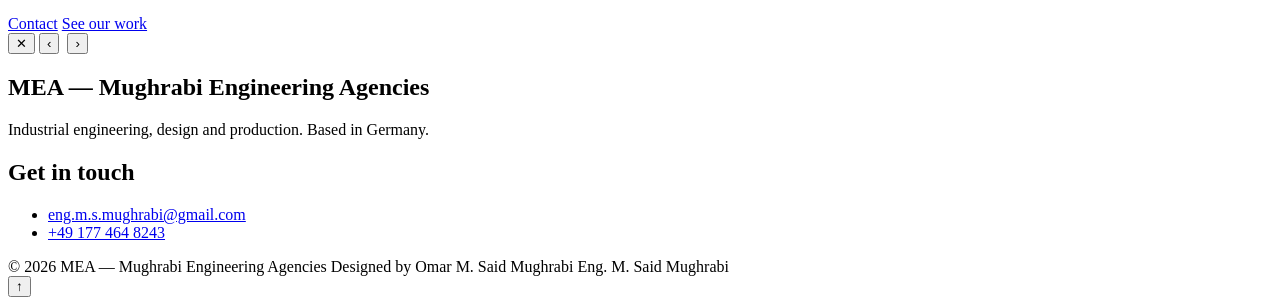
==== commit 1d2f8efa: "Update website" ====
--- a/html_files/about.html
+++ b/html_files/about.html
@@ -12,7 +12,7 @@
 <meta property="og:image" content="/images/brand/04-social-share-preview-og-image.jpg">
 <link rel="preconnect" href="https://fonts.googleapis.com">
 <link rel="preconnect" href="https://fonts.gstatic.com" crossorigin>
-<link href="https://fonts.googleapis.com/css2?family=Space+Grotesk:wght@400;500;600;700&family=Cairo:wght@400;600;700&display=swap" rel="stylesheet">
+<link href="https://fonts.googleapis.com/css2?family=IBM+Plex+Sans+Arabic:wght@400;500;600;700&family=Space+Grotesk:wght@400;500;600;700&display=swap" rel="stylesheet">
 <link rel="stylesheet" href="/css/site.css">
 </head>
 <body>
@@ -21,11 +21,9 @@
 <header class="site-header">
   <div class="wrap nav">
     <a class="brand" href="/">
-      <img src="/images/brand/01-engineer-mohammed-said-mughrabi-logo-mea.jpg" alt="MEA logo" width="42" height="42">
-      <span class="brand-text">
-        <span class="brand-name" data-en="MEA" data-ar="المغربي">MEA</span>
-        <span class="brand-sub" data-en="Mughrabi Engineering Agencies" data-ar="المغربي الوكلاء الهندسيون">Mughrabi Engineering Agencies</span>
-      </span>
+      <img src="/images/brand/01-engineer-mohammed-said-mughrabi-logo-mea.jpg" alt="MEA logo" width="44" height="44">
+      <span class="brand-divider" aria-hidden="true"></span>
+      <span class="brand-title" data-en="Mughrabi Engineering Agencies" data-ar="المغربي الوكلاء الهندسيون">Mughrabi Engineering Agencies</span>
     </a>
     <ul class="nav-links" id="nav-links">
       <li><a href="/" data-en="Home" data-ar="الرئيسية">Home</a></li>
